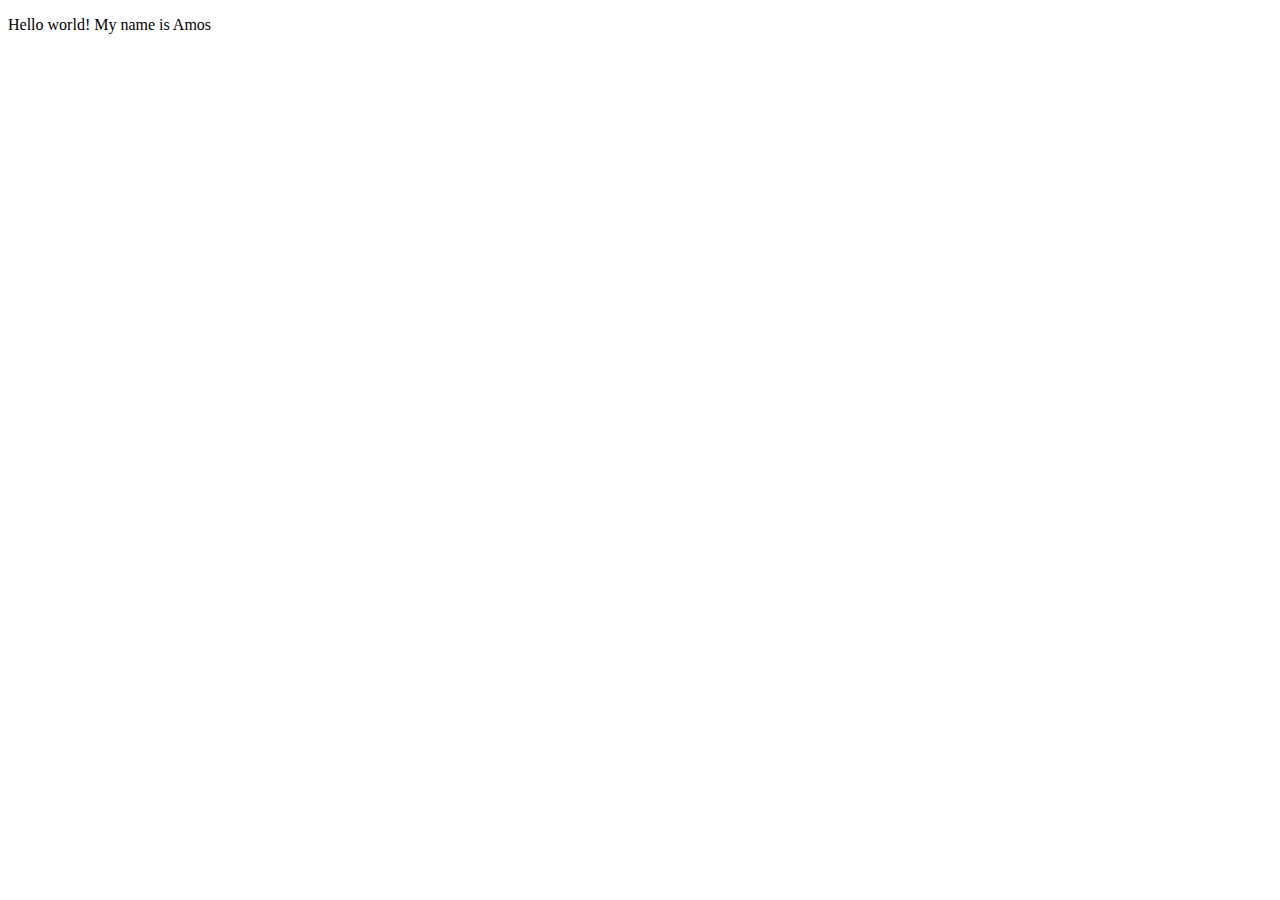
==== index.html @ 2e9f441c "Add files via upload" ====
<!DOCTYPE html>
<html lang="en">
<meta charset="UTF-8">
<title>Page Title</title>
<meta name="viewport" content="width=device-width,initial-scale=1">
<link rel="stylesheet" href="">
<style>
</style>
<script src=""></script>


	<!--- Code above this line will not be displayed on the browser --> 

	<body>

		<p> Hello world! My name is Amos </p>

	</body>

</html>
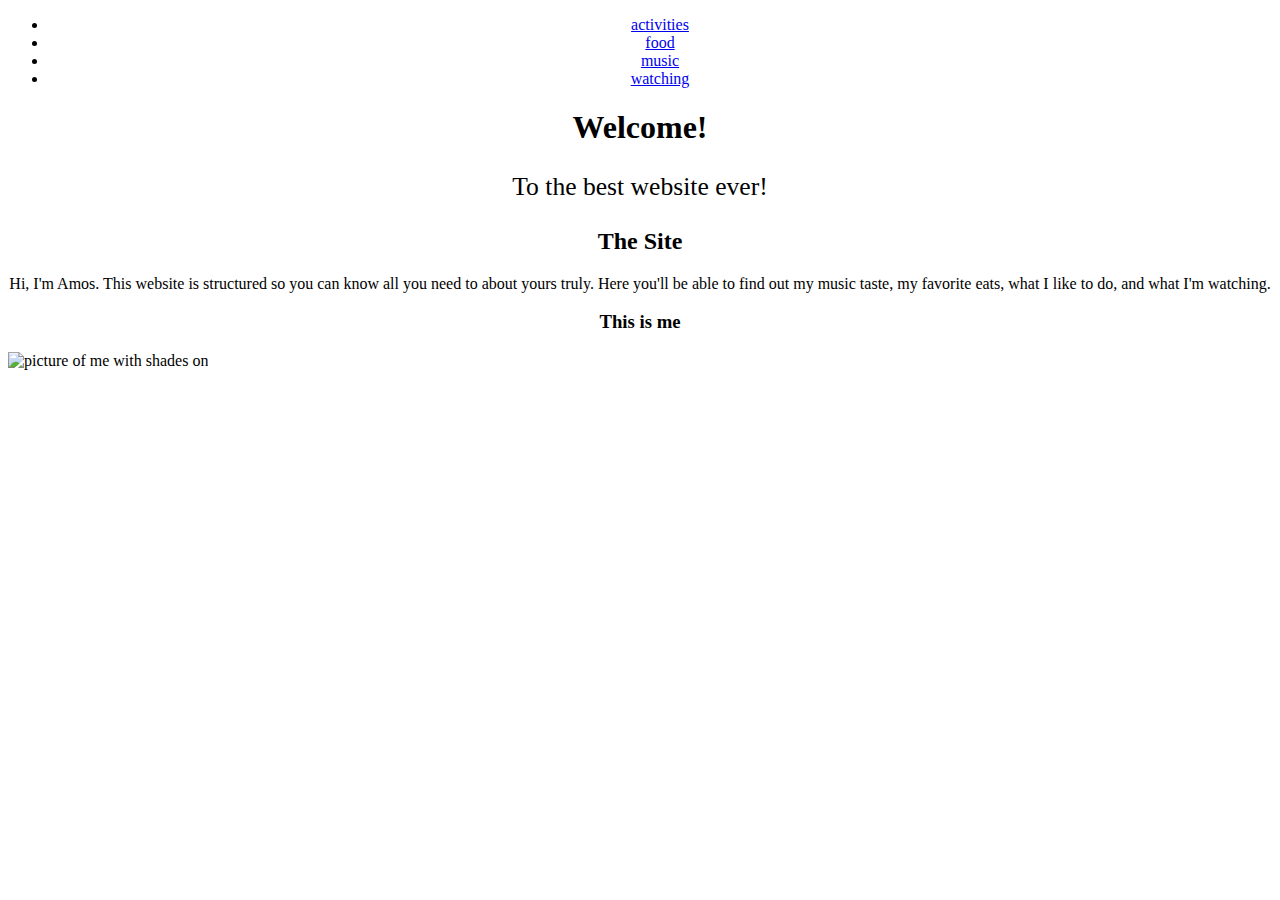
==== commit e3a50f34: "Update index.html" ====
--- a/index.html
+++ b/index.html
@@ -1,21 +1,29 @@
-
 <!DOCTYPE html>
 <html lang="en">
 <meta charset="UTF-8">
-<title>Page Title</title>
-<meta name="viewport" content="width=device-width,initial-scale=1">
-<link rel="stylesheet" href="">
-<style>
-</style>
-<script src=""></script>
+<head> 
+<title>The Life Of Amos</title>
+
+	<!--- Information you don't want to display to users --> 
+<link rel="stylesheet" href="C:\Users\zande\OneDrive\Desktop\lis351Website\home\styles.css">
+</head>
+
+	<body>
+		<!--- Enter code below this comment. Remember all code you want to display to users needs to be between the <body> tags --> 
+			<nav><ul style="text-align: center;"><li><a href="C:\Users\zande\OneDrive\Desktop\lis351Website\home\activities\activities.html">activities</a></li>
+				<li><a href="C:\Users\zande\OneDrive\Desktop\lis351Website\home\food\food.html">food</a></li>
+				<li><a href="C:\Users\zande\OneDrive\Desktop\lis351Website\home\music\music.html">music</a></li>
+				<li><a href="C:\Users\zande\OneDrive\Desktop\lis351Website\home\watching\watching.html">watching</a></li>  </ul> </nav>
+			<h1 style="text-align: center;"> Welcome! </h1>
+			<p style="font-size: 160%; text-align: center;">To the best website ever!</p>
+			<h2 style="text-align: center;">The Site</h2>
+			<p style="text-align: center;"> Hi, I'm Amos. This website is structured so you can know all you need to about yours truly. Here you'll be able to find out my music taste, my favorite eats, what I like to do, and what I'm watching.  </p>
 
 
-	<!--- Code above this line will not be displayed on the browser --> 
 
-	<body>
-
-		<p> Hello world! My name is Amos </p>
-
+			<h3 style="text-align: center;"> This is me </h3>
+			<img src="C:\Users\zande\OneDrive\Desktop\lis351Website\home\IMG_5672.JPG" alt="picture of me with shades on" class="center" width="600px" height="700px" >
+			
 	</body>
 
 </html>
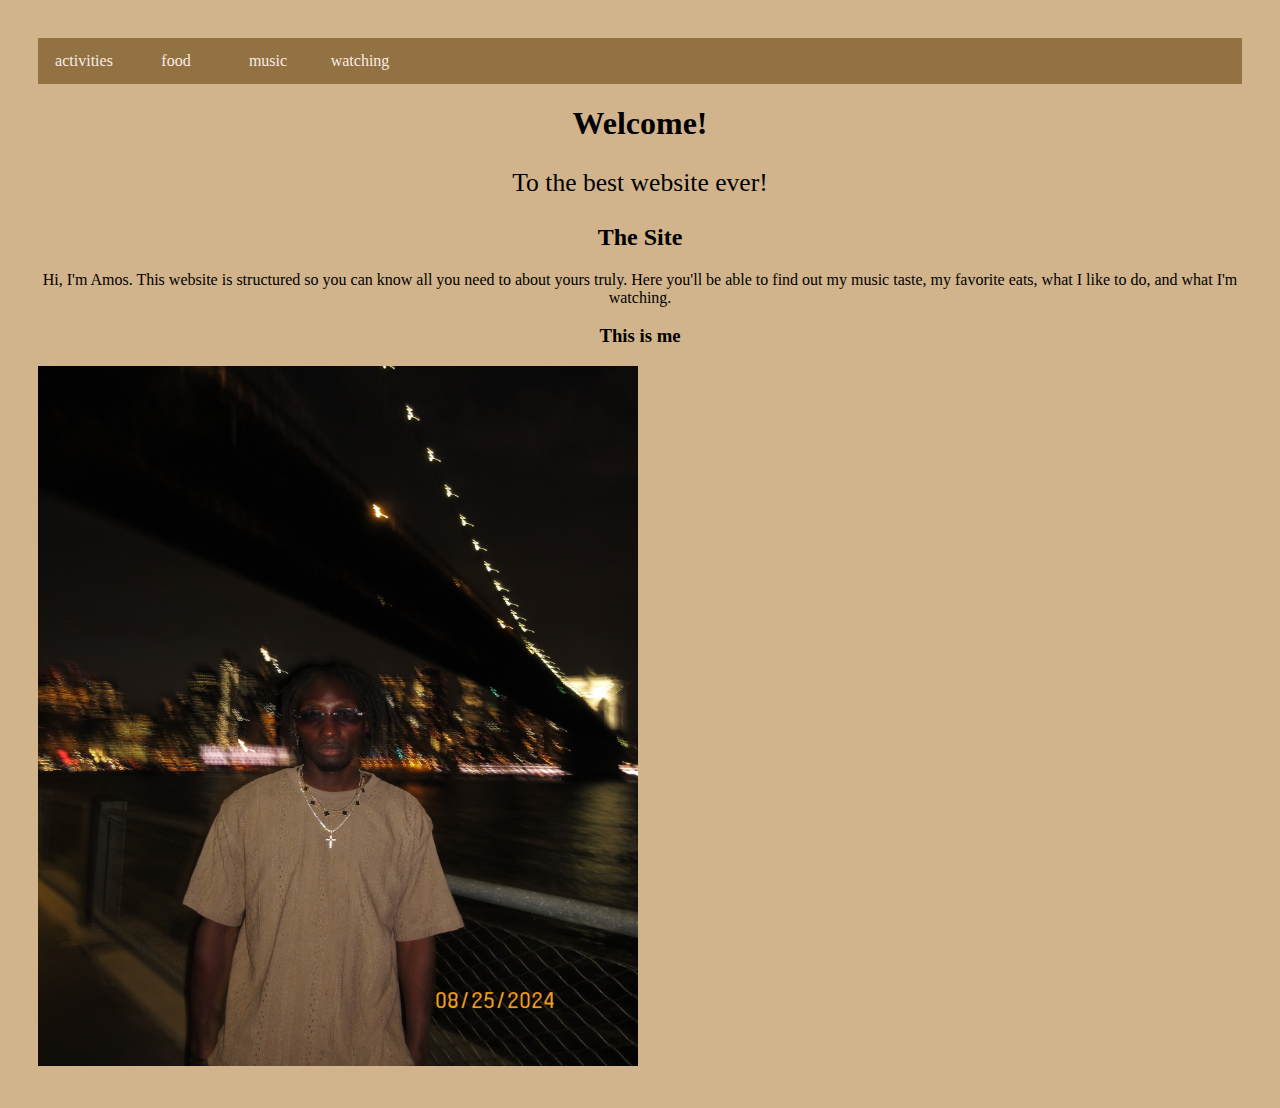
==== commit a4286e33: "Update index.html" ====
--- a/index.html
+++ b/index.html
@@ -5,15 +5,15 @@
 <title>The Life Of Amos</title>
 
 	<!--- Information you don't want to display to users --> 
-<link rel="stylesheet" href="C:\Users\zande\OneDrive\Desktop\lis351Website\home\styles.css">
+<link rel="stylesheet" href="home\styles.css">
 </head>
 
 	<body>
 		<!--- Enter code below this comment. Remember all code you want to display to users needs to be between the <body> tags --> 
-			<nav><ul style="text-align: center;"><li><a href="C:\Users\zande\OneDrive\Desktop\lis351Website\home\activities\activities.html">activities</a></li>
-				<li><a href="C:\Users\zande\OneDrive\Desktop\lis351Website\home\food\food.html">food</a></li>
-				<li><a href="C:\Users\zande\OneDrive\Desktop\lis351Website\home\music\music.html">music</a></li>
-				<li><a href="C:\Users\zande\OneDrive\Desktop\lis351Website\home\watching\watching.html">watching</a></li>  </ul> </nav>
+			<nav><ul style="text-align: center;"><li><a href="home\activities\activities.html">activities</a></li>
+				<li><a href="home\food\food.html">food</a></li>
+				<li><a href="home\music\music.html">music</a></li>
+				<li><a href="home\watching\watching.html">watching</a></li>  </ul> </nav>
 			<h1 style="text-align: center;"> Welcome! </h1>
 			<p style="font-size: 160%; text-align: center;">To the best website ever!</p>
 			<h2 style="text-align: center;">The Site</h2>
@@ -22,7 +22,7 @@
 
 
 			<h3 style="text-align: center;"> This is me </h3>
-			<img src="C:\Users\zande\OneDrive\Desktop\lis351Website\home\IMG_5672.JPG" alt="picture of me with shades on" class="center" width="600px" height="700px" >
+			<img src="home\IMG_5672.JPG" alt="picture of me with shades on" class="center" width="600px" height="700px" >
 			
 	</body>
 
